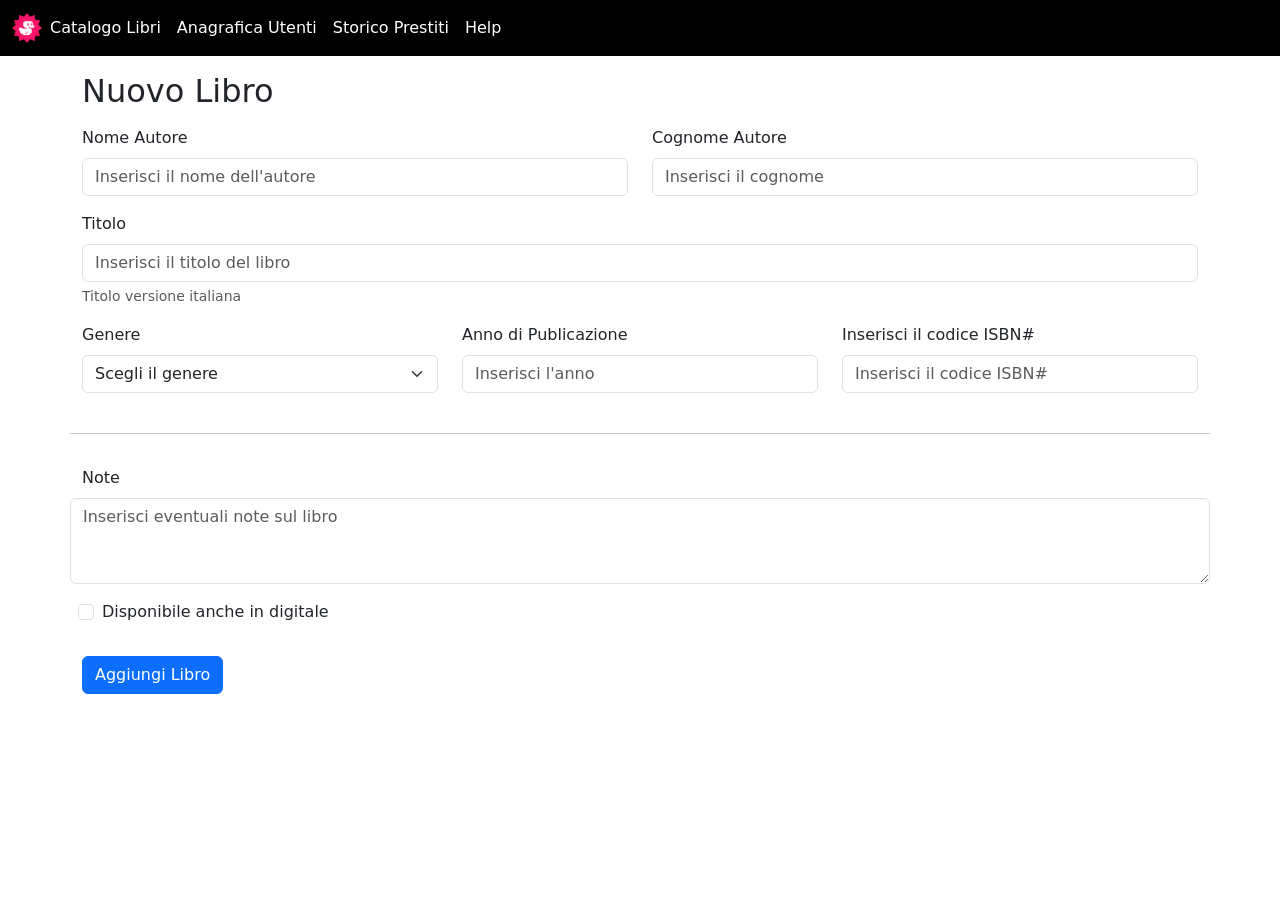
==== index2.html @ f65ea4a5 "aggiunta seconda pagina" ====
<!DOCTYPE html>
<html lang="it">
<head>
    <meta charset="UTF-8">
    <meta name="viewport" content="width=device-width, initial-scale=1.0">
    <title>Bootstrap Dashboard</title>
    <link href="https://cdn.jsdelivr.net/npm/bootstrap@5.3.8/dist/css/bootstrap.min.css" rel="stylesheet" integrity="sha384-sRIl4kxILFvY47J16cr9ZwB07vP4J8+LH7qKQnuqkuIAvNWLzeN8tE5YBujZqJLB" crossorigin="anonymous">
    <link rel="stylesheet" href="./style/style2.css">
</head>
<body>
    <header>
        <nav class="navbar navbar-expand-lg bg-black">
            <div class="container-fluid">
                <img class="logo-img" src="./img/duck.png" alt="duck logo image">
                <button class="navbar-toggler" type="button" data-bs-toggle="collapse" data-bs-target="#navbarSupportedContent" aria-controls="navbarSupportedContent" aria-expanded="false" aria-label="Toggle navigation">
                <span class="navbar-toggler-icon"></span>
                </button>
                <div class="collapse navbar-collapse" id="navbarSupportedContent">
                <ul class="navbar-nav me-auto mb-2 mb-lg-0">
                    <li class="nav-item">
                    <a class="nav-link active text-white" aria-current="page" href="#">Catalogo Libri</a>
                    </li>
                    <li class="nav-item">
                    <a class="nav-link text-white" href="#">Anagrafica Utenti</a>
                    </li>
                    <li class="nav-item">
                    <a class="nav-link text-white" href="#">Storico Prestiti</a>
                    </li>
                    <li class="nav-item">
                    <a class="nav-link text-white" href="#">Help</a>
                    </li>
                </ul>
                </div>
            </div>
            </nav>
    </header>
    <main class="container">
        <section class="row">
             <div class="col-12">
                <h2 class="mb-3 mt-3">Nuovo Libro</h2>
            </div>
        </section>
        <form class="row">
            <div class="mb-3 col-6">
                <label for="Name" class="form-label">Nome Autore</label>
                <input type="Name" class="form-control" id="exampleInputName" placeholder="Inserisci il nome dell'autore">
            </div>
            <div class="mb-3 col-6">
                <label for="surname" class="form-label">Cognome Autore</label>
                <input type="surname" class="form-control" placeholder="Inserisci il cognome">
            </div>
            <div class="mb-3 col-12">
                <label for="Title" class="form-label">Titolo</label>
                <input type="Title" class="form-control" id="exampleInputTitle" aria-describedby="titleHelp" placeholder="Inserisci il titolo del libro">
                <div id="titleHelp" class="form-text">Titolo versione italiana</div>
            </div>
            <div class="mb-3 col-12 col-lg-4">
                <label for="gender" class="form-label">Genere</label>
                <select class="form-select" aria-label="Default select example">
                    <option selected>Scegli il genere</option>
                    <option value="1">Maschile</option>
                    <option value="2">Femminile</option>
                </select>
            </div>
            <div class="mb-3 col-12 col-lg-4">
                <label for="year" class="form-label">Anno di Publicazione</label>
                <input type="year" class="form-control" placeholder="Inserisci l'anno">
            </div>
            <div class="mb-3 col-12 col-lg-4">
                <label for="ISBN#" class="form-label">Inserisci il codice ISBN#</label>
                <input type="ISBN#" class="form-control" placeholder="Inserisci il codice ISBN#">
            </div>
            <hr class="mt-4">
            <div class="mb-3 col-12"></div>
                <label for="exampleFormControlTextarea1" class="form-label">Note</label>
                <textarea class="form-control" id="exampleFormControlTextarea1" rows="3" placeholder="Inserisci eventuali note sul libro"></textarea>
            </div>
            <div class="mb-3 ms-2 form-check py-3">
                <input type="checkbox" class="form-check-input" id="exampleCheck1">
                <label class="form-check-label" for="exampleCheck1">Disponibile anche in digitale</label>
            </div>
            <div><button type="submit" class="btn btn-primary">Aggiungi Libro</button></div>
        </form>
    </main>
</body>
</html>
---- style/style2.css ----
.logo-img{
    height: 30px;
}
.btn-white{
    border: solid white;
}
.catalogo-libri{
    display: flex;
    justify-content: space-between;
    padding: 2rem 1rem;
}
.f-a-q{
    padding: 1rem;
}
.m-todo{
    margin-top: 2rem;
}
.s-text{
    font-size: 12px;
    display: ruby;
}
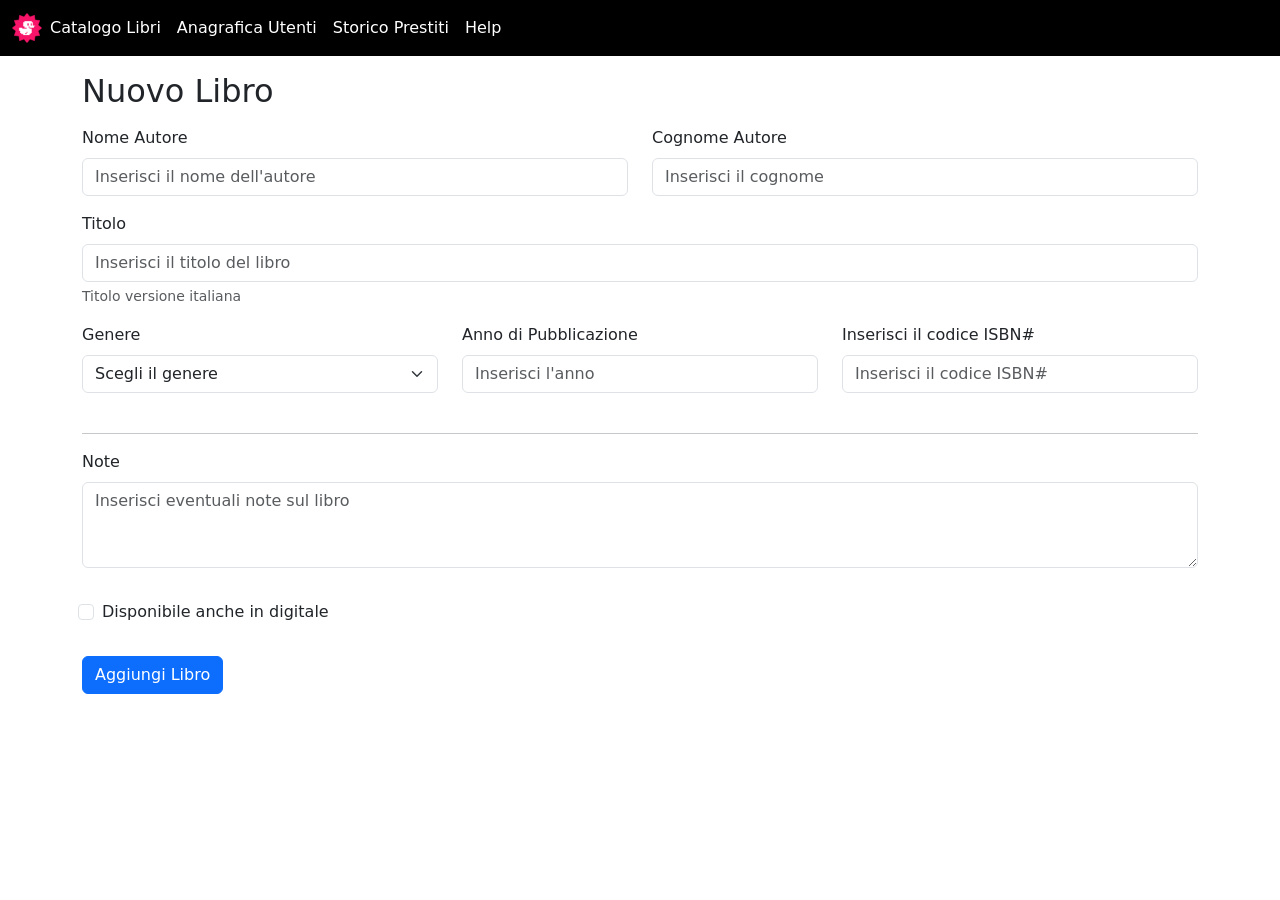
==== commit b01b3dc6: "aggiunto genere libri" ====
--- a/index2.html
+++ b/index2.html
@@ -58,20 +58,24 @@
                 <label for="gender" class="form-label">Genere</label>
                 <select class="form-select" aria-label="Default select example">
                     <option selected>Scegli il genere</option>
-                    <option value="1">Maschile</option>
-                    <option value="2">Femminile</option>
+                    <option value="1">Avventura e azione</option>
+                    <option value="2">Giallo e poliziesco</option>
+                    <option value="3">Romanzo</option>
+                    <option value="4">Storico</option>
+                    <option value="5">Fantascienza</option>
+                    <option value="6">Fumetto</option>
                 </select>
             </div>
             <div class="mb-3 col-12 col-lg-4">
-                <label for="year" class="form-label">Anno di Publicazione</label>
+                <label for="year" class="form-label">Anno di Pubblicazione</label>
                 <input type="year" class="form-control" placeholder="Inserisci l'anno">
             </div>
             <div class="mb-3 col-12 col-lg-4">
                 <label for="ISBN#" class="form-label">Inserisci il codice ISBN#</label>
                 <input type="ISBN#" class="form-control" placeholder="Inserisci il codice ISBN#">
             </div>
-            <hr class="mt-4">
-            <div class="mb-3 col-12"></div>
+            <div class="mb-3 col-12">
+                <hr class="mt-4">
                 <label for="exampleFormControlTextarea1" class="form-label">Note</label>
                 <textarea class="form-control" id="exampleFormControlTextarea1" rows="3" placeholder="Inserisci eventuali note sul libro"></textarea>
             </div>
